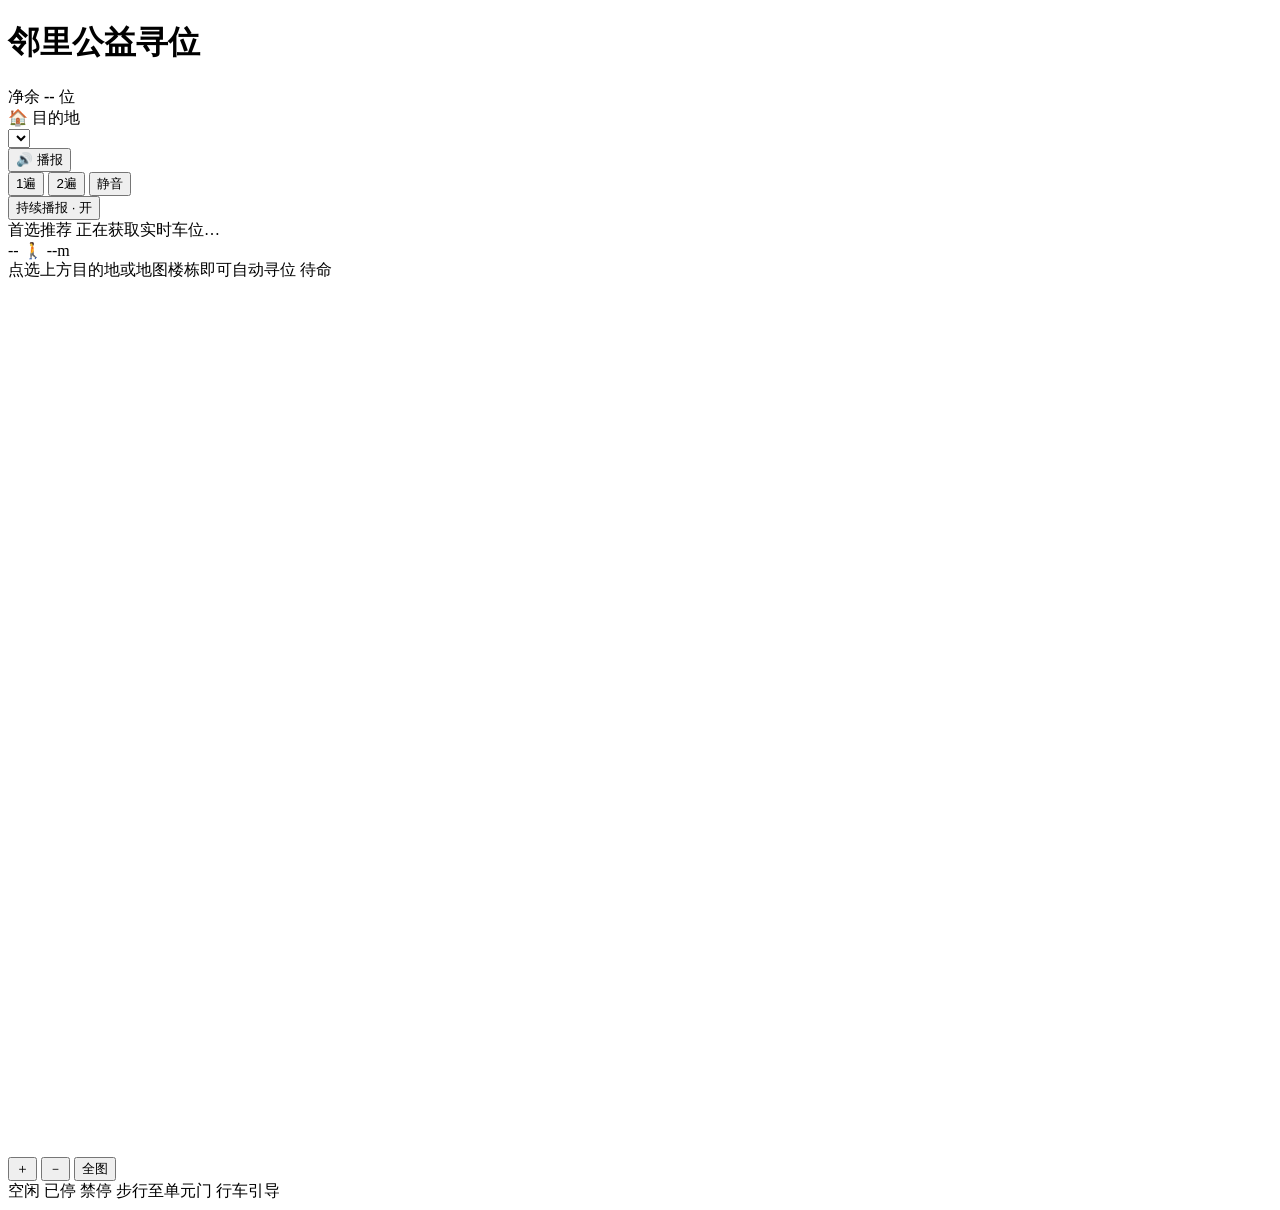
==== static/mobile.html @ 5c343b6b "feat: add 18790 read-only mobile viewer and cross-platform manuals Co-authored-by: Copilot App <2235" ====
<!DOCTYPE html>
<html lang="zh-CN">
<head>
  <meta charset="UTF-8" />
  <meta
    name="viewport"
    content="width=device-width, initial-scale=1.0, maximum-scale=1.0, user-scalable=no, viewport-fit=cover"
  />
  <meta name="apple-mobile-web-app-capable" content="yes" />
  <meta name="apple-mobile-web-app-status-bar-style" content="default" />
  <meta name="apple-mobile-web-app-title" content="邻里寻位" />
  <meta name="theme-color" content="#FFFFFF" />
  <meta name="parking-mobile-version" content="dev" />
  <link rel="manifest" href="/manifest.webmanifest" />
  <title>邻里寻位 · 实时车位平面图</title>
  <link rel="stylesheet" href="/mobile.css" />
</head>
<body>
  <div class="mobile-shell">
    <!-- 顶部极简状态栏 -->
    <header class="m-topbar">
      <div class="m-brand">
        <span class="live-dot" id="liveDot" aria-hidden="true"></span>
        <h1 class="m-title" id="communityName">邻里公益寻位</h1>
      </div>
      <div class="m-net-pill" id="totalFreePill">
        <span>净余</span>
        <strong id="totalFreeNum">--</strong>
        <span>位</span>
      </div>
    </header>

    <!-- 目的地与语音播报控制卡（每台手机独立记忆） -->
    <section class="m-controls-card" aria-label="目的地与语音播报设置">
      <div class="m-dest-row">
        <label class="m-dest-label" for="mobileUnitSelect">🏠 目的地</label>
        <div class="m-select-wrap">
          <select id="mobileUnitSelect" class="m-unit-select" aria-label="选择回家目的地楼栋单元"></select>
        </div>
        <button type="button" id="btnSpeakAction" class="m-speak-btn" aria-live="polite">
          🔊 播报
        </button>
      </div>

      <div class="m-broadcast-row">
        <div class="m-seg-group" id="repeatModeGroup" role="radiogroup" aria-label="播报遍数设置">
          <button type="button" class="m-seg-btn" data-repeat="1" role="radio" aria-checked="false">1遍</button>
          <button type="button" class="m-seg-btn is-active" data-repeat="2" role="radio" aria-checked="true">2遍</button>
          <button type="button" class="m-seg-btn" data-repeat="0" role="radio" aria-checked="false">静音</button>
        </div>

        <button
          type="button"
          id="btnContinuousToggle"
          class="m-continuous-pill is-on"
          aria-pressed="true"
          title="开启后持续轮询车位变化并周期自动语音播报"
        >
          <span class="m-cont-dot" aria-hidden="true"></span>
          <span id="continuousLabel">持续播报 · 开</span>
        </button>
      </div>
    </section>

    <!-- 实时推荐精简摘要条 -->
    <section class="m-guidance-strip" id="guidanceCard" aria-live="polite">
      <div class="m-guide-main">
        <div class="m-guide-primary">
          <span class="m-rec-tag" id="recBadgeTag">首选推荐</span>
          <span class="m-rec-zone" id="recZoneName">正在获取实时车位…</span>
        </div>
        <div class="m-guide-metrics" id="recMetricsWrap">
          <span class="m-metric-free" id="recFreePill">--</span>
          <span class="m-metric-walk" id="recWalkPill">🚶 --m</span>
        </div>
      </div>
      <div class="m-guide-sub">
        <span class="m-backup-line" id="recBackupText">点选上方目的地或地图楼栋即可自动寻位</span>
        <span class="m-voice-state" id="voiceStatusBadge">待命</span>
      </div>
    </section>

    <!-- 实时态势平面图画布（支持单指平移、双指捏合缩放、点楼栋切目的地） -->
    <main class="m-map-stage" id="mobileMapStage">
      <svg
        id="mobileMapSvg"
        class="m-map-svg"
        viewBox="0 0 145 100"
        preserveAspectRatio="xMidYMid meet"
        aria-label="小区车位实时态势平面图"
      ></svg>

      <!-- 地图右上角悬浮极简缩放与底图按钮 -->
      <div class="m-map-tools">
        <button type="button" id="btnZoomIn" class="m-tool-btn" aria-label="放大平面图">＋</button>
        <button type="button" id="btnZoomOut" class="m-tool-btn" aria-label="缩小平面图">－</button>
        <button type="button" id="btnZoomReset" class="m-tool-btn m-tool-text" aria-label="重置全局视角">全图</button>
        <button type="button" id="btnBackdropToggle" class="m-tool-btn m-tool-text" hidden aria-label="切换底图叠显">底图</button>
      </div>

      <!-- 轻触车位/停车带时的浮动微提示 -->
      <div class="m-map-toast" id="mapSpotToast" hidden></div>

      <!-- 底部紧凑图例 -->
      <footer class="m-map-legend" aria-label="图例说明">
        <span class="lg-item"><i class="lg-dot lg-free"></i>空闲</span>
        <span class="lg-item"><i class="lg-dot lg-occ"></i>已停</span>
        <span class="lg-item"><i class="lg-dot lg-blk"></i>禁停</span>
        <span class="lg-item"><i class="lg-line lg-walk"></i>步行至单元门</span>
        <span class="lg-item"><i class="lg-line lg-drive"></i>行车引导</span>
      </footer>
    </main>
  </div>

  <script src="/mobile.js"></script>
</body>
</html>
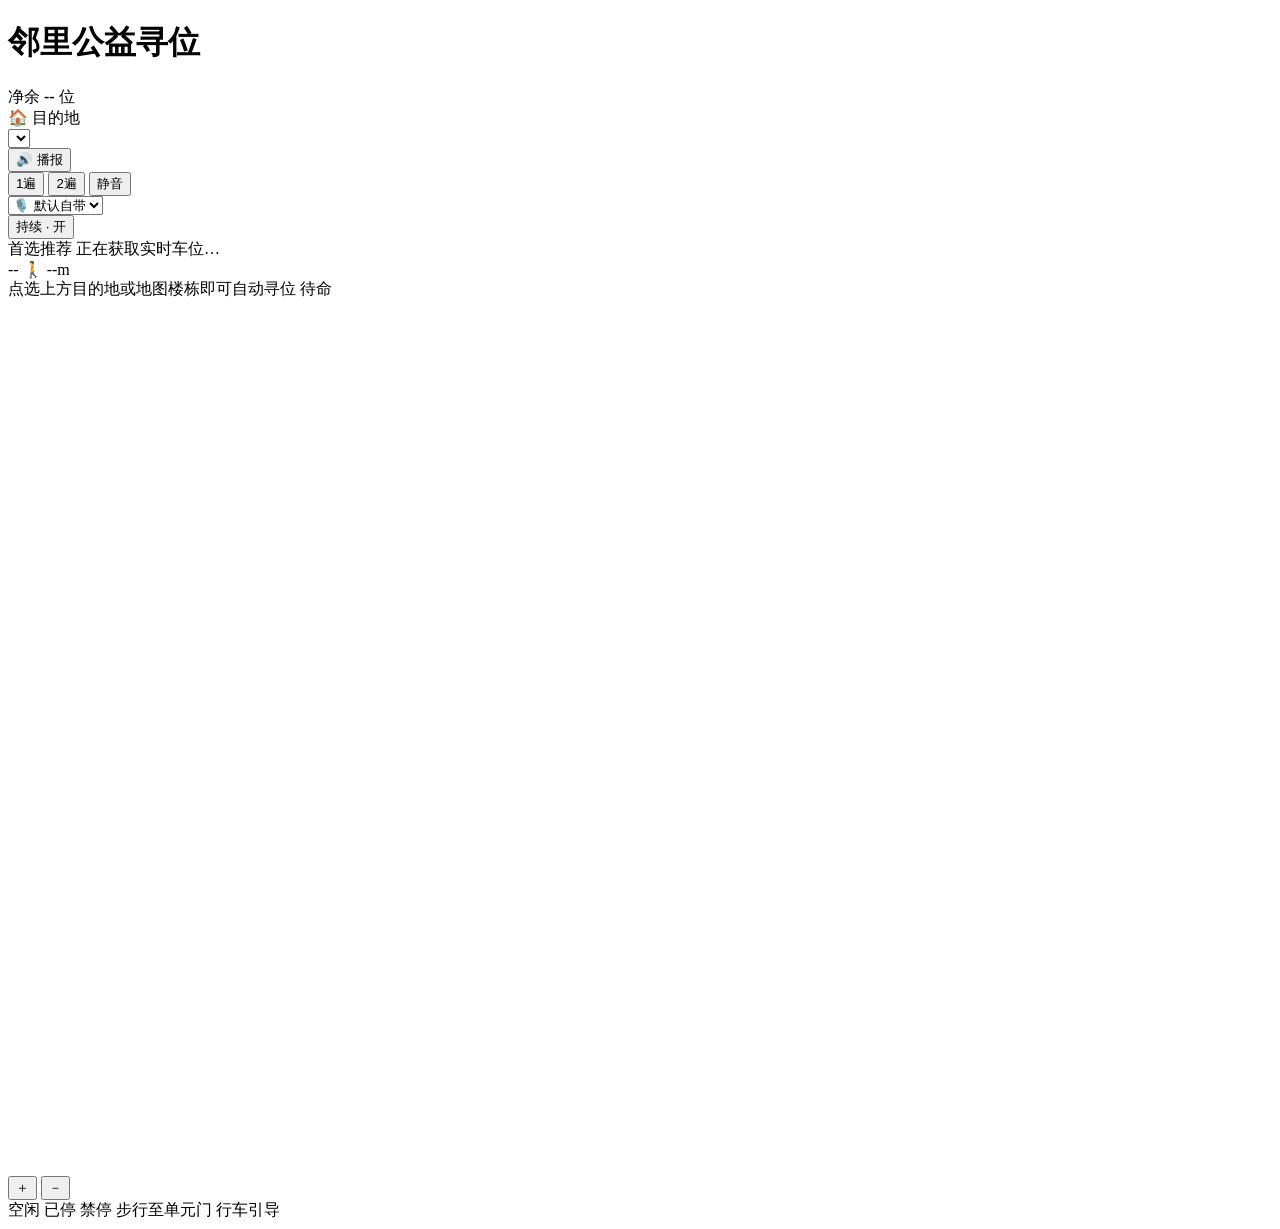
==== commit bb7e9048: "feat: add 18791 voice/Siri gateway, multi-workspace isolation, active-standby camera failover, and D" ====
--- a/static/mobile.html
+++ b/static/mobile.html
@@ -30,6 +30,15 @@
       </div>
     </header>
 
+    <!-- 场所身份验证条（仅当前小区/办公区开启了专属身份口令且未验证时显示） -->
+    <section class="m-auth-card" id="mobileAuthCard" hidden aria-label="场所身份口令验证">
+      <div class="m-auth-title" id="mobileAuthTitle">🔐 请输入本场所访问口令</div>
+      <div class="m-auth-row">
+        <input id="mobileTokenInput" type="password" class="m-auth-input" placeholder="输入身份口令（本机自动记忆）" autocomplete="off" />
+        <button type="button" id="btnSaveMobileToken" class="m-speak-btn">进入</button>
+      </div>
+    </section>
+
     <!-- 目的地与语音播报控制卡（每台手机独立记忆） -->
     <section class="m-controls-card" aria-label="目的地与语音播报设置">
       <div class="m-dest-row">
@@ -49,6 +58,12 @@
           <button type="button" class="m-seg-btn" data-repeat="0" role="radio" aria-checked="false">静音</button>
         </div>
 
+        <div class="m-voice-select-wrap" title="可选播报音色（默认采用浏览器自带极速语音，0等待秒响）">
+          <select id="mobileVoiceSelect" class="m-voice-select" aria-label="选择语音播报音色">
+            <option value="">🎙️ 默认自带</option>
+          </select>
+        </div>
+
         <button
           type="button"
           id="btnContinuousToggle"
@@ -57,7 +72,7 @@
           title="开启后持续轮询车位变化并周期自动语音播报"
         >
           <span class="m-cont-dot" aria-hidden="true"></span>
-          <span id="continuousLabel">持续播报 · 开</span>
+          <span id="continuousLabel">持续 · 开</span>
         </button>
       </div>
     </section>
@@ -94,7 +109,6 @@
       <div class="m-map-tools">
         <button type="button" id="btnZoomIn" class="m-tool-btn" aria-label="放大平面图">＋</button>
         <button type="button" id="btnZoomOut" class="m-tool-btn" aria-label="缩小平面图">－</button>
-        <button type="button" id="btnZoomReset" class="m-tool-btn m-tool-text" aria-label="重置全局视角">全图</button>
         <button type="button" id="btnBackdropToggle" class="m-tool-btn m-tool-text" hidden aria-label="切换底图叠显">底图</button>
       </div>
 
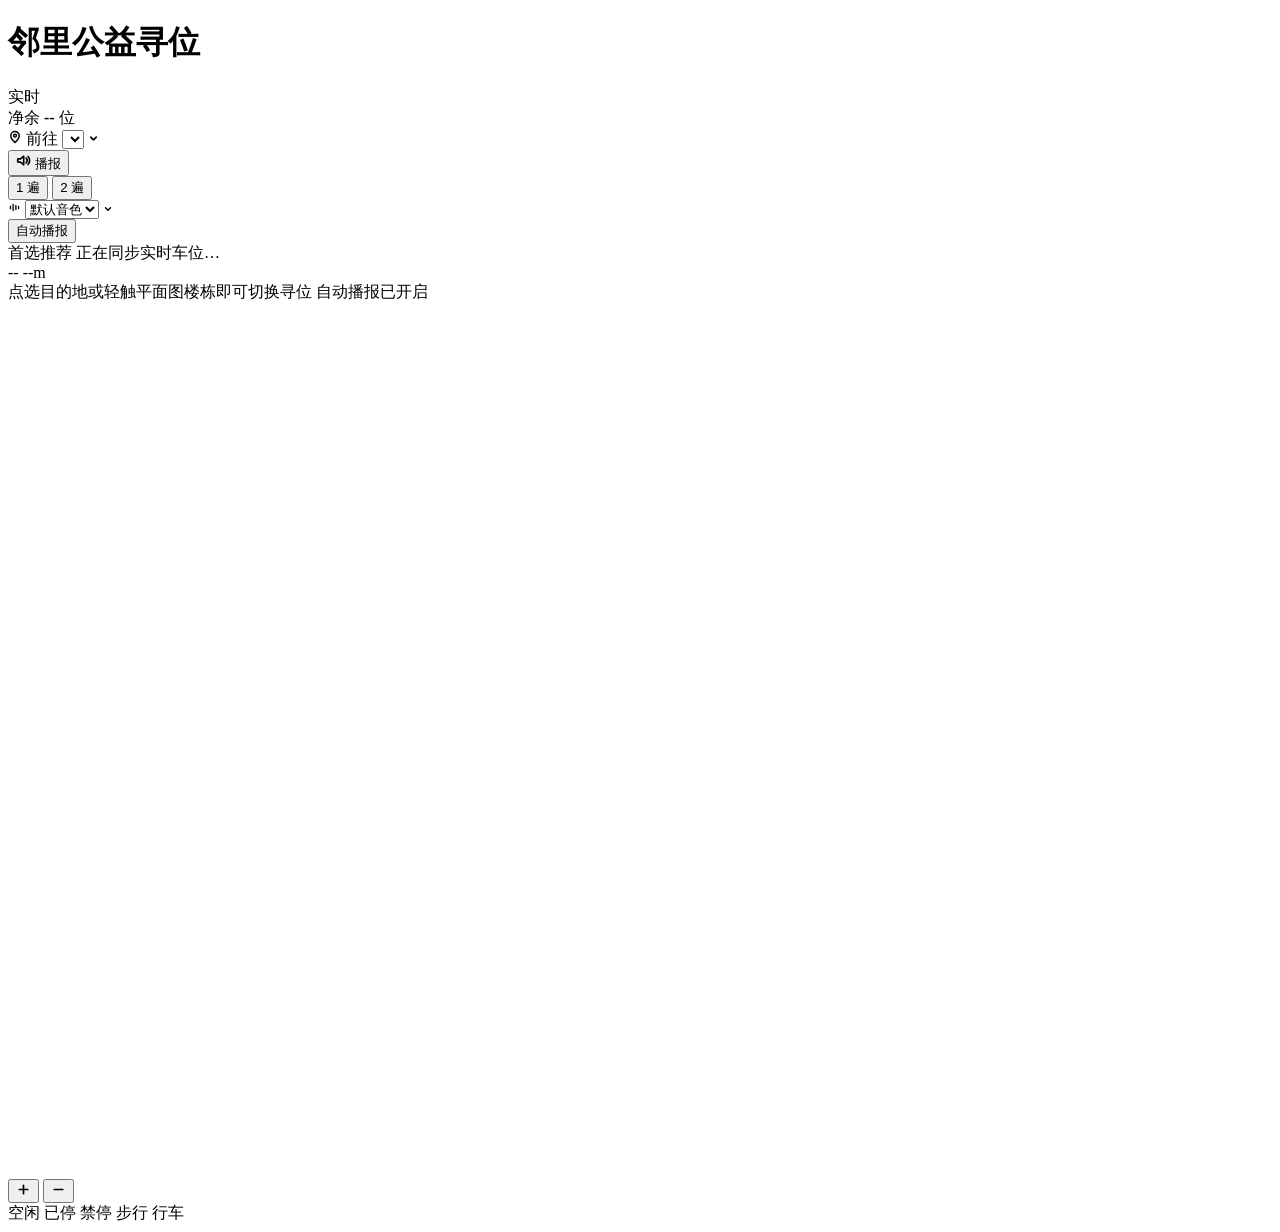
==== commit 6793788d: "style(mobile): redesign :18790 viewer with Apple HIG / Figma craft and remove redundant mute button " ====
--- a/static/mobile.html
+++ b/static/mobile.html
@@ -9,7 +9,7 @@
   <meta name="apple-mobile-web-app-capable" content="yes" />
   <meta name="apple-mobile-web-app-status-bar-style" content="default" />
   <meta name="apple-mobile-web-app-title" content="邻里寻位" />
-  <meta name="theme-color" content="#FFFFFF" />
+  <meta name="theme-color" content="#F2F4F7" />
   <meta name="parking-mobile-version" content="dev" />
   <link rel="manifest" href="/manifest.webmanifest" />
   <title>邻里寻位 · 实时车位平面图</title>
@@ -22,76 +22,105 @@
       <div class="m-brand">
         <span class="live-dot" id="liveDot" aria-hidden="true"></span>
         <h1 class="m-title" id="communityName">邻里公益寻位</h1>
+        <span class="m-live-tag" id="liveTagText">实时</span>
       </div>
       <div class="m-net-pill" id="totalFreePill">
-        <span>净余</span>
+        <span class="m-net-prefix">净余</span>
         <strong id="totalFreeNum">--</strong>
-        <span>位</span>
+        <span class="m-net-unit">位</span>
       </div>
     </header>
 
     <!-- 场所身份验证条（仅当前小区/办公区开启了专属身份口令且未验证时显示） -->
     <section class="m-auth-card" id="mobileAuthCard" hidden aria-label="场所身份口令验证">
-      <div class="m-auth-title" id="mobileAuthTitle">🔐 请输入本场所访问口令</div>
+      <div class="m-auth-title" id="mobileAuthTitle">请输入本场所访问口令</div>
       <div class="m-auth-row">
         <input id="mobileTokenInput" type="password" class="m-auth-input" placeholder="输入身份口令（本机自动记忆）" autocomplete="off" />
         <button type="button" id="btnSaveMobileToken" class="m-speak-btn">进入</button>
       </div>
     </section>
 
-    <!-- 目的地与语音播报控制卡（每台手机独立记忆） -->
-    <section class="m-controls-card" aria-label="目的地与语音播报设置">
-      <div class="m-dest-row">
-        <label class="m-dest-label" for="mobileUnitSelect">🏠 目的地</label>
-        <div class="m-select-wrap">
-          <select id="mobileUnitSelect" class="m-unit-select" aria-label="选择回家目的地楼栋单元"></select>
+    <!-- 一体化苹果风寻位控制台（目的地 + 极简播报偏好 + 实时导引摘要） -->
+    <section class="m-deck-card" aria-label="寻位导航与语音播报">
+      <div class="m-controls-card" aria-label="目的地与语音播报设置">
+        <div class="m-dest-row">
+          <div class="m-select-wrap">
+            <span class="m-field-prefix" aria-hidden="true">
+              <svg viewBox="0 0 16 16" width="14" height="14" fill="none" stroke="currentColor" stroke-width="1.7" stroke-linecap="round" stroke-linejoin="round">
+                <path d="M8 14.2s4.8-4.1 4.8-7.7a4.8 4.8 0 1 0-9.6 0c0 3.6 4.8 7.7 4.8 7.7Z"/>
+                <circle cx="8" cy="6.5" r="1.6"/>
+              </svg>
+              <label class="m-dest-label" for="mobileUnitSelect">前往</label>
+            </span>
+            <select id="mobileUnitSelect" class="m-unit-select" aria-label="选择回家目的地楼栋单元"></select>
+            <span class="m-select-chevron" aria-hidden="true">
+              <svg viewBox="0 0 12 12" width="11" height="11" fill="none" stroke="currentColor" stroke-width="1.8" stroke-linecap="round" stroke-linejoin="round">
+                <path d="M3 4.5 6 7.5 9 4.5"/>
+              </svg>
+            </span>
+          </div>
+
+          <button type="button" id="btnSpeakAction" class="m-speak-btn" aria-live="polite">
+            <svg class="m-icon-svg" viewBox="0 0 16 16" width="15" height="15" fill="none" stroke="currentColor" stroke-width="1.75" stroke-linecap="round" stroke-linejoin="round" aria-hidden="true">
+              <path d="M2.5 6.2h2.3L8.2 3.4v9.2L4.8 9.8H2.5a.7.7 0 0 1-.7-.7V6.9c0-.4.3-.7.7-.7Z"/>
+              <path d="M10.8 5.5a3.6 3.6 0 0 1 0 5"/>
+              <path d="M12.8 3.7a6.2 6.2 0 0 1 0 8.6"/>
+            </svg>
+            <span>播报</span>
+          </button>
         </div>
-        <button type="button" id="btnSpeakAction" class="m-speak-btn" aria-live="polite">
-          🔊 播报
-        </button>
+
+        <div class="m-broadcast-row">
+          <div class="m-seg-group" id="repeatModeGroup" role="radiogroup" aria-label="播报遍数">
+            <button type="button" class="m-seg-btn" data-repeat="1" role="radio" aria-checked="false">1 遍</button>
+            <button type="button" class="m-seg-btn is-active" data-repeat="2" role="radio" aria-checked="true">2 遍</button>
+          </div>
+
+          <div class="m-voice-select-wrap" title="选择播报音色（默认采用系统本地极速语音）">
+            <span class="m-voice-icon" aria-hidden="true">
+              <svg viewBox="0 0 16 16" width="13" height="13" fill="none" stroke="currentColor" stroke-width="1.65" stroke-linecap="round">
+                <path d="M3 6.5v3M6.3 4.2v7.6M9.7 5.4v5.2M13 6.8v2.4"/>
+              </svg>
+            </span>
+            <select id="mobileVoiceSelect" class="m-voice-select" aria-label="选择语音播报音色">
+              <option value="">默认音色</option>
+            </select>
+            <span class="m-voice-chevron" aria-hidden="true">
+              <svg viewBox="0 0 12 12" width="10" height="10" fill="none" stroke="currentColor" stroke-width="1.7" stroke-linecap="round" stroke-linejoin="round">
+                <path d="M3 4.5 6 7.5 9 4.5"/>
+              </svg>
+            </span>
+          </div>
+
+          <button
+            type="button"
+            id="btnContinuousToggle"
+            class="m-continuous-pill is-on"
+            aria-pressed="true"
+            title="开启后车位变化自动语音播报；关闭后仅点按「播报」时发声"
+          >
+            <span class="m-cont-dot" aria-hidden="true"></span>
+            <span id="continuousLabel">自动播报</span>
+          </button>
+        </div>
       </div>
 
-      <div class="m-broadcast-row">
-        <div class="m-seg-group" id="repeatModeGroup" role="radiogroup" aria-label="播报遍数设置">
-          <button type="button" class="m-seg-btn" data-repeat="1" role="radio" aria-checked="false">1遍</button>
-          <button type="button" class="m-seg-btn is-active" data-repeat="2" role="radio" aria-checked="true">2遍</button>
-          <button type="button" class="m-seg-btn" data-repeat="0" role="radio" aria-checked="false">静音</button>
+      <!-- 实时推荐精简摘要条 -->
+      <div class="m-guidance-strip" id="guidanceCard" aria-live="polite">
+        <div class="m-guide-main">
+          <div class="m-guide-primary">
+            <span class="m-rec-tag" id="recBadgeTag">首选推荐</span>
+            <span class="m-rec-zone" id="recZoneName">正在同步实时车位…</span>
+          </div>
+          <div class="m-guide-metrics" id="recMetricsWrap">
+            <span class="m-metric-free" id="recFreePill">--</span>
+            <span class="m-metric-walk" id="recWalkPill">--m</span>
+          </div>
         </div>
-
-        <div class="m-voice-select-wrap" title="可选播报音色（默认采用浏览器自带极速语音，0等待秒响）">
-          <select id="mobileVoiceSelect" class="m-voice-select" aria-label="选择语音播报音色">
-            <option value="">🎙️ 默认自带</option>
-          </select>
+        <div class="m-guide-sub">
+          <span class="m-backup-line" id="recBackupText">点选目的地或轻触平面图楼栋即可切换寻位</span>
+          <span class="m-voice-state" id="voiceStatusBadge">自动播报已开启</span>
         </div>
-
-        <button
-          type="button"
-          id="btnContinuousToggle"
-          class="m-continuous-pill is-on"
-          aria-pressed="true"
-          title="开启后持续轮询车位变化并周期自动语音播报"
-        >
-          <span class="m-cont-dot" aria-hidden="true"></span>
-          <span id="continuousLabel">持续 · 开</span>
-        </button>
-      </div>
-    </section>
-
-    <!-- 实时推荐精简摘要条 -->
-    <section class="m-guidance-strip" id="guidanceCard" aria-live="polite">
-      <div class="m-guide-main">
-        <div class="m-guide-primary">
-          <span class="m-rec-tag" id="recBadgeTag">首选推荐</span>
-          <span class="m-rec-zone" id="recZoneName">正在获取实时车位…</span>
-        </div>
-        <div class="m-guide-metrics" id="recMetricsWrap">
-          <span class="m-metric-free" id="recFreePill">--</span>
-          <span class="m-metric-walk" id="recWalkPill">🚶 --m</span>
-        </div>
-      </div>
-      <div class="m-guide-sub">
-        <span class="m-backup-line" id="recBackupText">点选上方目的地或地图楼栋即可自动寻位</span>
-        <span class="m-voice-state" id="voiceStatusBadge">待命</span>
       </div>
     </section>
 
@@ -105,23 +134,43 @@
         aria-label="小区车位实时态势平面图"
       ></svg>
 
-      <!-- 地图右上角悬浮极简缩放与底图按钮 -->
+      <!-- 地图右上角 Apple Maps 风格毛玻璃悬浮工具组 -->
       <div class="m-map-tools">
-        <button type="button" id="btnZoomIn" class="m-tool-btn" aria-label="放大平面图">＋</button>
-        <button type="button" id="btnZoomOut" class="m-tool-btn" aria-label="缩小平面图">－</button>
-        <button type="button" id="btnBackdropToggle" class="m-tool-btn m-tool-text" hidden aria-label="切换底图叠显">底图</button>
+        <div class="m-zoom-stepper" role="group" aria-label="地图缩放">
+          <button type="button" id="btnZoomIn" class="m-tool-btn" aria-label="放大平面图">
+            <svg viewBox="0 0 16 16" width="15" height="15" fill="none" stroke="currentColor" stroke-width="1.8" stroke-linecap="round"><path d="M8 3.5v9M3.5 8h9"/></svg>
+          </button>
+          <button type="button" id="btnZoomOut" class="m-tool-btn" aria-label="缩小平面图">
+            <svg viewBox="0 0 16 16" width="15" height="15" fill="none" stroke="currentColor" stroke-width="1.8" stroke-linecap="round"><path d="M3.5 8h9"/></svg>
+          </button>
+        </div>
+        <button type="button" id="btnZoomReset" class="m-tool-btn m-tool-pill" hidden aria-label="重置地图视野">
+          <svg viewBox="0 0 16 16" width="13" height="13" fill="none" stroke="currentColor" stroke-width="1.7" stroke-linecap="round" stroke-linejoin="round">
+            <path d="M3.2 8a4.8 4.8 0 1 1 1.2 3.2"/><path d="M3 4.6v3.2h3.2"/>
+          </svg>
+          <span>归位</span>
+        </button>
+        <button type="button" id="btnBackdropToggle" class="m-tool-btn m-tool-pill" hidden aria-label="切换底图叠显">
+          <svg viewBox="0 0 16 16" width="13" height="13" fill="none" stroke="currentColor" stroke-width="1.65" stroke-linecap="round" stroke-linejoin="round">
+            <polygon points="8 2.2 14 5.4 8 8.6 2 5.4 8 2.2"/>
+            <path d="m2 8.6 6 3.2 6-3.2"/>
+            <path d="m2 11.6 6 3.2 6-3.2"/>
+          </svg>
+          <span>底图</span>
+        </button>
       </div>
 
       <!-- 轻触车位/停车带时的浮动微提示 -->
       <div class="m-map-toast" id="mapSpotToast" hidden></div>
 
-      <!-- 底部紧凑图例 -->
+      <!-- 底部悬浮胶囊图例 -->
       <footer class="m-map-legend" aria-label="图例说明">
         <span class="lg-item"><i class="lg-dot lg-free"></i>空闲</span>
         <span class="lg-item"><i class="lg-dot lg-occ"></i>已停</span>
         <span class="lg-item"><i class="lg-dot lg-blk"></i>禁停</span>
-        <span class="lg-item"><i class="lg-line lg-walk"></i>步行至单元门</span>
-        <span class="lg-item"><i class="lg-line lg-drive"></i>行车引导</span>
+        <span class="lg-sep" aria-hidden="true"></span>
+        <span class="lg-item"><i class="lg-line lg-walk"></i>步行</span>
+        <span class="lg-item"><i class="lg-line lg-drive"></i>行车</span>
       </footer>
     </main>
   </div>
